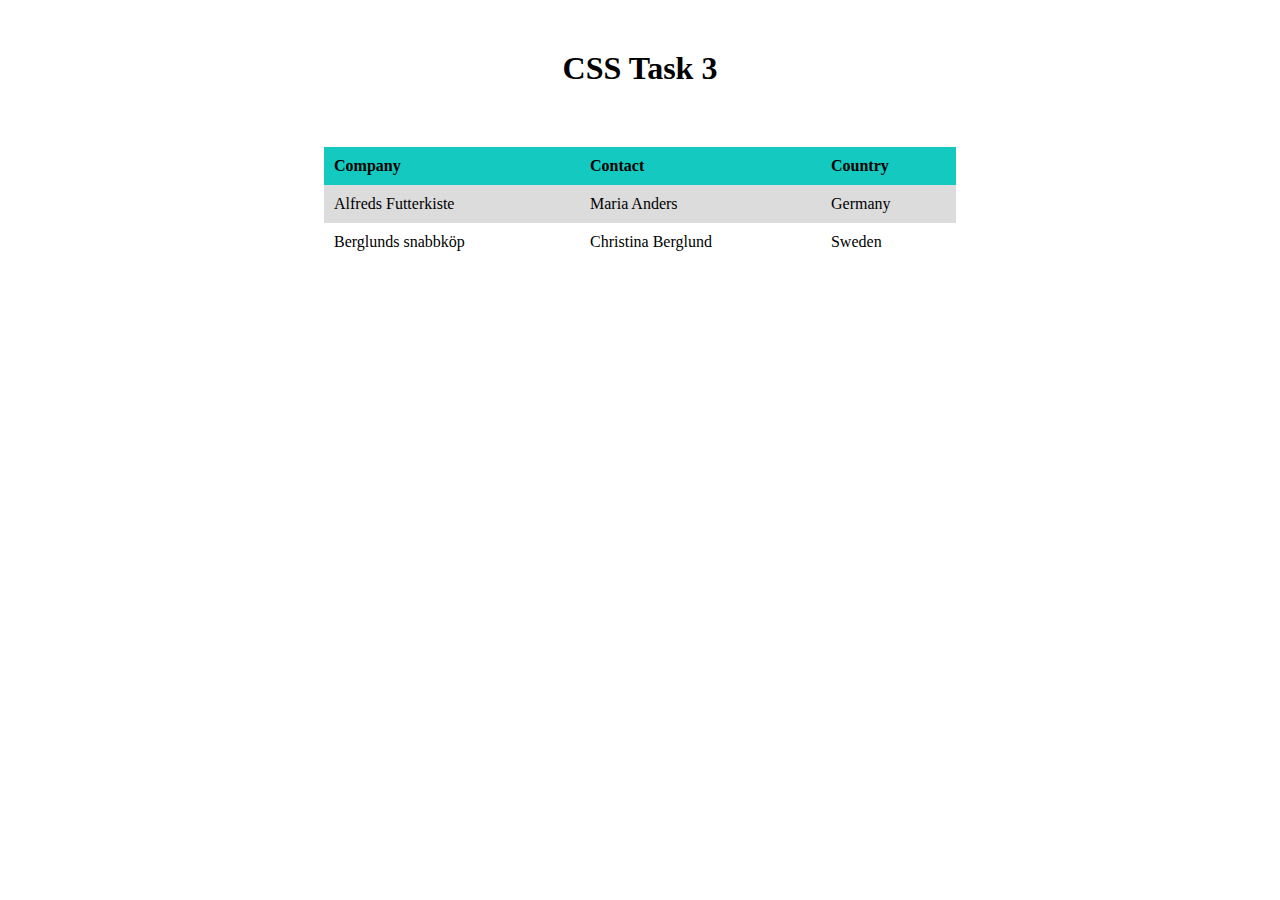
==== CSS_Task3.html @ e75fa457 "nothing" ====
<!DOCTYPE html>
<html lang="en">
<head>
    <meta charset="UTF-8">
    <meta name="viewport" content="width=device-width, initial-scale=1.0">
    <title>Document</title>
    <link rel="stylesheet" href="CSS_Task3.css">
</head>
<body>
    <h1>CSS Task 3</h1>
    <table>
        <tbody>
            <tr>
                <th>Company</th>
                <th>Contact</th>
                <th>Country</th>
            </tr>
            <tr class="col">
                <td>Alfreds Futterkiste</td>
                <td>Maria Anders</td>
                <td>Germany</td>
            </tr>
            <tr class = "ncol">
                <td>Berglunds snabbköp</td>
                <td>Christina Berglund</td>
                <td>Sweden</td>
            </tr>
        </tbody>
    </table>
</body>
</html>
---- CSS_Task3.css ----
table{
    border-collapse: collapse;
    width: 50%;
    margin-left: auto;
    margin-right: auto;
    margin-top: 60px;
}

td{
    padding: 10px;

}
th{
    text-align: left;
    padding: 10px;
    background-color: #14c9c0;
}

.col {
    background-color: gainsboro;
}
h1{
    text-align: center;
    margin-top: 50px;
    margin-bottom: 50px;
}
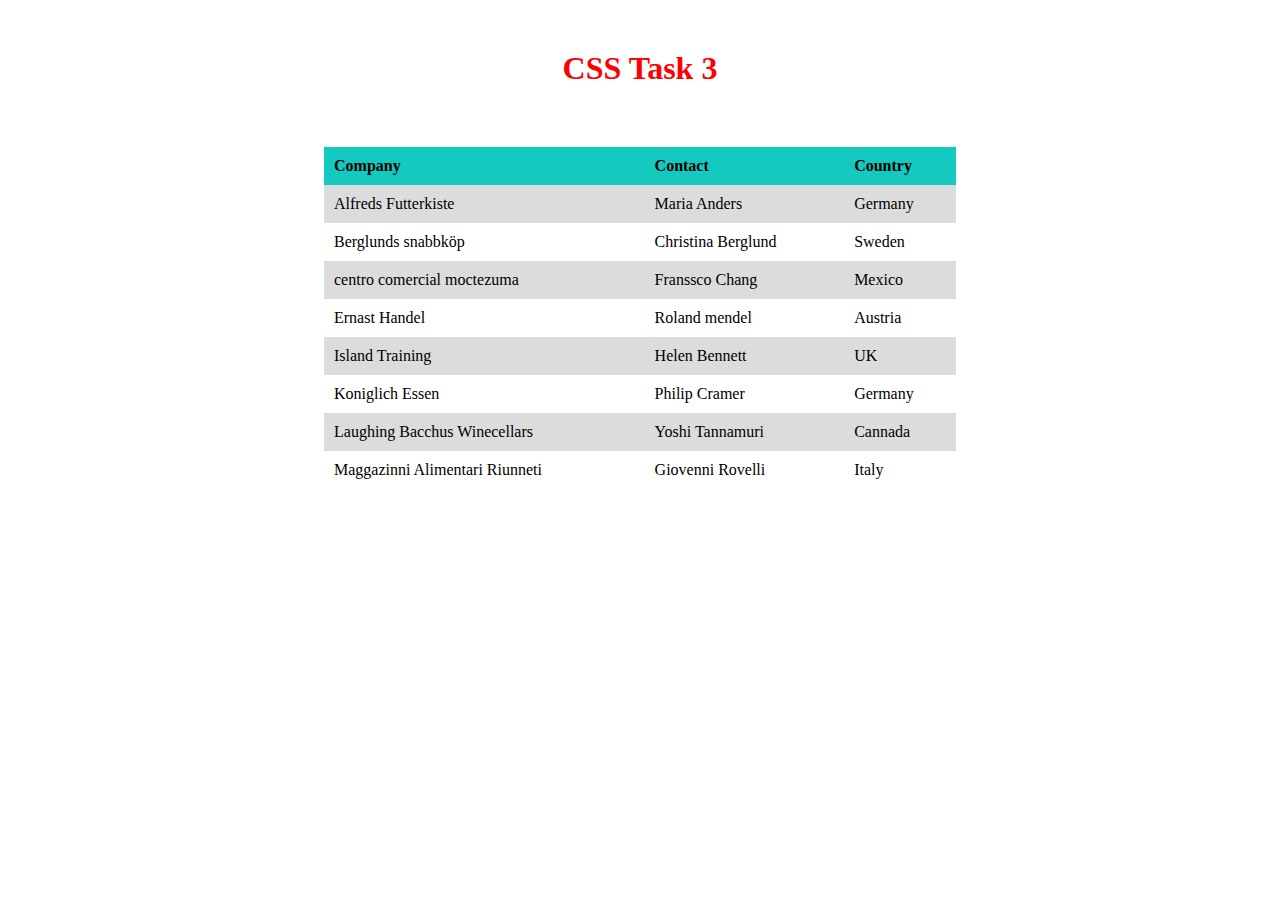
==== commit c4f06a19: "upto css" ====
--- a/CSS_Task3.html
+++ b/CSS_Task3.html
@@ -7,7 +7,7 @@
     <link rel="stylesheet" href="CSS_Task3.css">
 </head>
 <body>
-    <h1>CSS Task 3</h1>
+    <h1 style="color: red;">CSS Task 3</h1>
     <table>
         <tbody>
             <tr>
@@ -25,6 +25,36 @@
                 <td>Christina Berglund</td>
                 <td>Sweden</td>
             </tr>
+            <tr class="col">
+                <td>centro comercial moctezuma	</td>
+                <td>Franssco Chang	</td>
+                <td>Mexico</td>
+            </tr>
+            <tr class = "ncol">
+                <td>Ernast Handel</td>
+                <td>Roland mendel</td>
+                <td>Austria</td>
+            </tr>
+            <tr class="col">
+                <td>Island Training	</td>
+                <td>Helen Bennett</td>
+                <td>UK</td>
+            </tr>
+            <tr class = "ncol">
+                <td>Koniglich Essen	</td>
+                <td>Philip Cramer</td>
+                <td>Germany</td>
+            </tr>
+            <tr class="col">
+                <td>Laughing Bacchus Winecellars</td>
+                <td>Yoshi Tannamuri	</td>
+                <td>Cannada</td>
+            </tr>
+            <tr class = "ncol">
+                <td>Maggazinni Alimentari Riunneti</td>
+                <td>Giovenni Rovelli</td>
+                <td>Italy</td>
+            </tr>
         </tbody>
     </table>
 </body>
